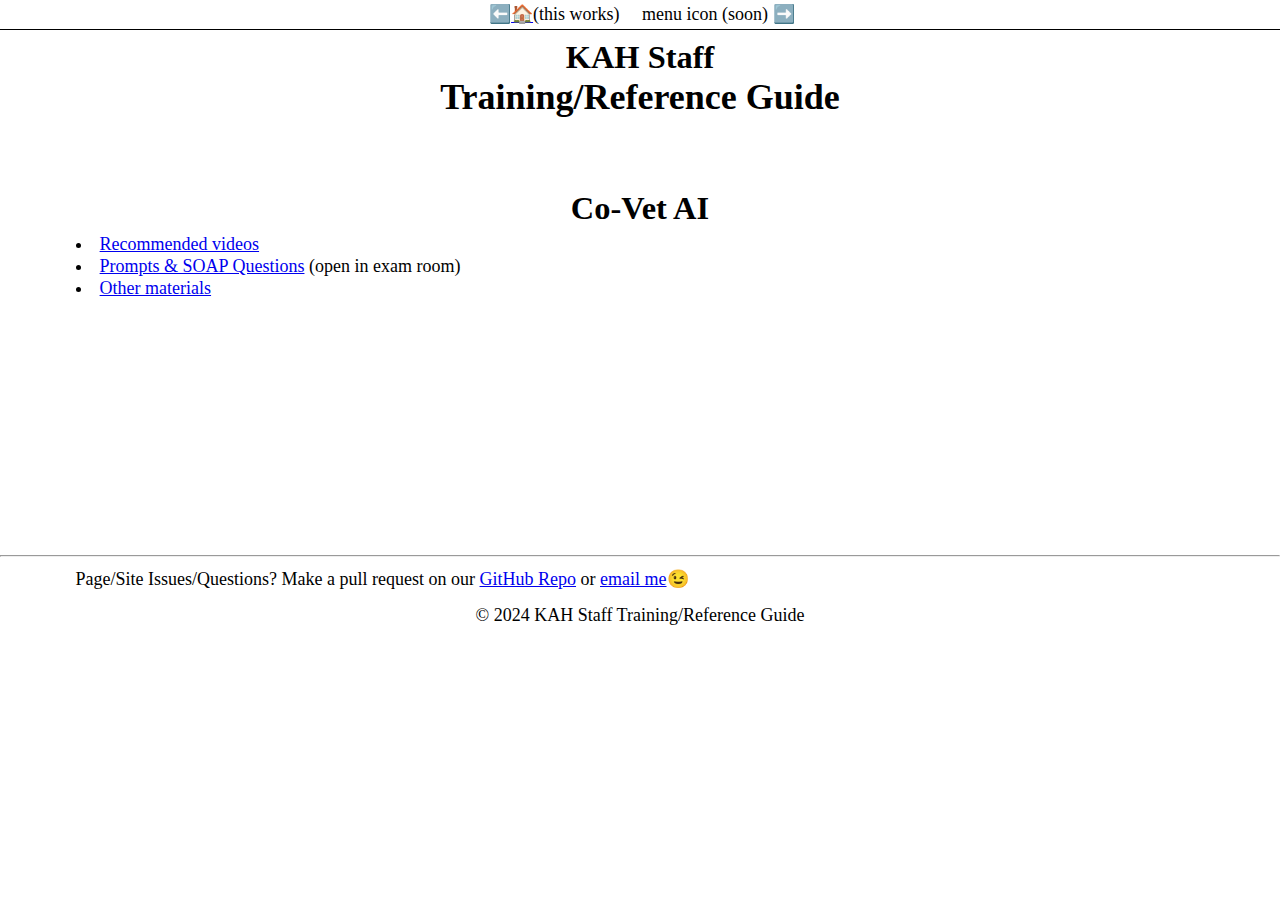
==== src/co-vet/co-vet-ai-training.html @ 36d85354 "updated link" ====
<!DOCTYPE html>
<html lang="en">
  <head>
    <meta name="viewport" content="width=device-width, initial-scale=1" />
    <meta charset="utf-8" />
    <link rel="stylesheet" href="../styles.css" />
    <title>KAH Staff Training/Reference Guide</title>
  </head>
  <body>
    <header>
      <nav>
        <div>⬅️<a href="../../index.html">🏠</a>(this works)</div>
        <div>menu icon (soon) ➡️</div>
      </nav>
      <h1>KAH Staff</h1>
      <h2>Training/Reference Guide</h2>
    </header>
    <main>
      <h4>Co-Vet AI</h4>
      <ul class="content-list">
        <li><a href="rec-videos.html">Recommended videos</a></li>
        <li>
          <a href="soap-questions-prompts.html">Prompts & SOAP Questions</a>
          (open in exam room)
        </li>
        <li><a href="co-vet-other.html">Other materials </a></li>
      </ul>

      <hr />

      <p>
        Page/Site Issues/Questions? Make a pull request on our
        <a
          href="https://github.com/ARomano79/KAH-Staff-Reference-Guide"
          target="_blank"
          rel="noopener"
        >
          GitHub Repo</a
        >
        or <a href="mailto:amie.romano79@gmail.com">email me</a>😉
      </p>
    </main>
    <footer>
      <p>&#169; 2024 KAH Staff Training/Reference Guide</p>
    </footer>
  </body>
</html>
---- src/styles.css ----
* {
    box-sizing: border-box;
    scroll-behavior: smooth;
    font-size: 18px;
}

html, body {
    margin: 0;
    padding: 0;
    width: 100%;
}

nav {
    margin: 0 auto;
    padding: 0.2rem;
    text-align: center;
    border-bottom: 1px solid black;
}

nav div {
    width: 60%;
    display: inline;
    padding: 0.4rem;
    margin: 0 auto 1rem 0.2rem;
    text-align: left;
    
} 

aside {
    width: 90%;
    margin: 0 auto;
    padding: 0.2rem 0.4rem;
    border: 1px solid black;
}

footer {
    margin: auto 0.2rem;
    padding: 0.2rem;
    text-align: center;

} 

h1, h2, h3, h4, h5, h6 {
    padding: 0;
    text-align: center;
}

h1 {
    font-size: 1.8rem;
    margin: 0.5rem auto 0 0;
}

h2 {
    font-size: 2rem;
    margin: 0 auto 2rem 0;
}

h3 {
    font-size: 1.2rem;
    margin: 0.4rem auto 0 0;
    font-variant: small-caps;
}
h4 {
    font-size: 1.8rem;
    margin: 4rem auto 0.2rem 0;
}
h5 {
    font-size: 1.6rem;
    margin: 4rem auto 0.2rem 0;
}

h6 {
    font-size: 1.4rem;
    margin: 2rem auto 0.2rem 0;
}

aside p, main p, footer p, main ul, .content-list, .actual-content, .soap-sub-qs, .soap-sub2-qs, .list-content, .list-content li {
    padding: 0.2rem;
    line-height: 1.2;
} 

aside p {
    margin: 0.4rem auto;
    font-style: italic;
}

main p {
    margin: 0.2rem 4rem auto;
}

footer p {
    margin: 0.2rem auto;
} 

main ul {
    margin: 0 auto;
    list-style-position: inside;
    border: 2px solid orange;
}

.content-list {
    margin: 0.2rem auto 14rem 4rem;
    border: none;
}

.actual-content, .list-content, .soap-sub-qs, .soap-sub2-qs {
    border: none;
    margin: 0.2rem auto;
    width: 96%;
}

.soap-sub-qs {
    margin: auto 6rem;
}

.soap-sub2-qs {
    margin: auto 2rem;
}
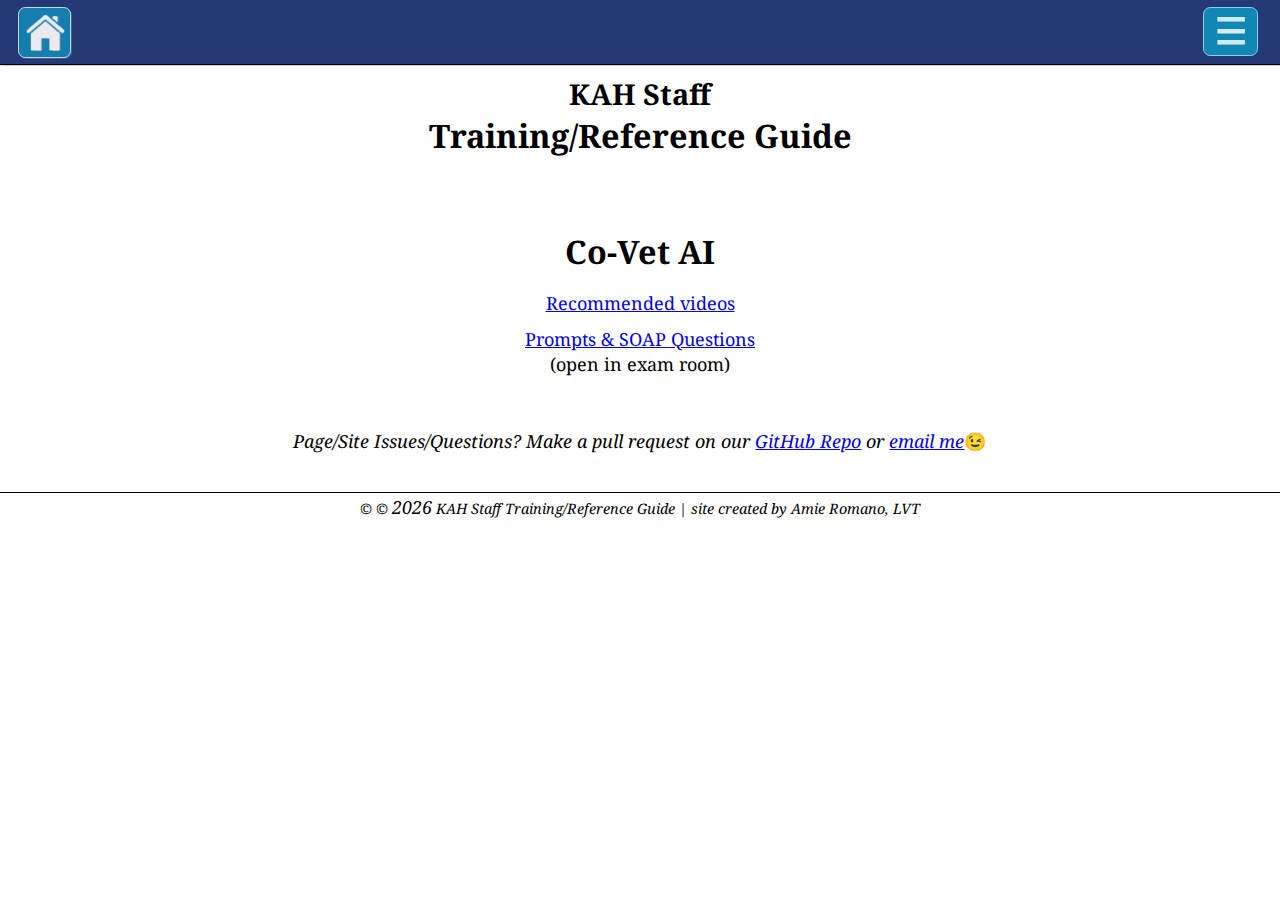
==== commit 2aafe59e: "updated main nav bar and footer" ====
--- a/src/co-vet/co-vet-ai-training.html
+++ b/src/co-vet/co-vet-ai-training.html
@@ -1,47 +1,78 @@
 <!DOCTYPE html>
 <html lang="en">
   <head>
+    <meta charset="utf-8" />
     <meta name="viewport" content="width=device-width, initial-scale=1" />
-    <meta charset="utf-8" />
-    <link rel="stylesheet" href="../styles.css" />
-    <title>KAH Staff Training/Reference Guide</title>
+
+    <title>KAH Staff Training/Reference Guide | Home</title>
+
+    <!--Google Fonts-->
+    <link rel="preconnect" href="https://fonts.googleapis.com" />
+    <link rel="preconnect" href="https://fonts.gstatic.com" crossorigin />
+    <link
+      href="https://fonts.googleapis.com/css2?family=Noto+Serif:ital,wght@0,100..900;1,100..900&display=swap"
+      rel="stylesheet"
+    />
+    <!-- end Google fonts -->
+
+    <!-- my style sheet(s) -->
+    <link rel="stylesheet" href="/src/styles.css" />
   </head>
   <body>
     <header>
       <nav>
-        <div>⬅️<a href="../../index.html">🏠</a>(this works)</div>
-        <div>menu icon (soon) ➡️</div>
+        <div>
+          <a href="../../../../index.html"><img src="/src/home-icon2.png" alt="home icon" class="home-button" id="home-button"></a>
+        </div>
+        <div class="dropdown">
+          <button onclick="myFunction()" class="dropbtn">&#9776</button>
+          
+          <div id="myDropdown" class="dropdown-content">
+            <a href="">Co-Vet AI</a>
+            <a href="rec-videos.html">Recommended Videos</a>
+            <a href="soap-questions-prompts.html">Prompts & SOAP questions</a>
+
+          </div>
+        </div> 
       </nav>
-      <h1>KAH Staff</h1>
-      <h2>Training/Reference Guide</h2>
+
+      <section id="hero">
+        <h1>KAH Staff</h1>
+        <h2>Training/Reference Guide</h2>
+      </section>
     </header>
+
+
     <main>
       <h4>Co-Vet AI</h4>
       <ul class="content-list">
         <li><a href="rec-videos.html">Recommended videos</a></li>
         <li>
           <a href="soap-questions-prompts.html">Prompts & SOAP Questions</a>
+          <br>
           (open in exam room)
         </li>
+        <!-- 
         <li><a href="co-vet-other.html">Other materials </a></li>
+        -->
       </ul>
 
-      <hr />
-
-      <p>
-        Page/Site Issues/Questions? Make a pull request on our
-        <a
-          href="https://github.com/ARomano79/KAH-Staff-Reference-Guide"
-          target="_blank"
-          rel="noopener"
-        >
-          GitHub Repo</a
-        >
-        or <a href="mailto:amie.romano79@gmail.com">email me</a>😉
-      </p>
-    </main>
-    <footer>
-      <p>&#169; 2024 KAH Staff Training/Reference Guide</p>
-    </footer>
-  </body>
-</html>
+      <footer>
+        <section>
+          <p>
+            Page/Site Issues/Questions? Make a pull request on our
+            <a
+              href="https://github.com/ARomano79/KAH-Staff-Reference-Guide"
+              target="_blank"
+              rel="noopener"
+            >
+              GitHub Repo</a
+            >
+            or <a href="mailto:amie.romano79@gmail.com">email me</a><span>😉</span>
+          </p>
+        </section>
+        <p>&#169; &#169; <span id="#current-year"></span> KAH Staff Training/Reference Guide | site created by Amie Romano, LVT</p>
+      </footer>
+    </body>
+    <script src="/src/main.js"></script>
+  </html>
--- a/src/styles.css
+++ b/src/styles.css
@@ -2,20 +2,293 @@
     box-sizing: border-box;
     scroll-behavior: smooth;
     font-size: 18px;
-}
+    font-family: "Noto Serif", serif;
+}
+
+:root {
+    --KAH-dark-blue: #253979;
+    --KAH-gold: #fcb040;
+    --KAH-med-blue: #1286b5;
+    --KAH-lighter-med-blue: #70b6d2;
+    --KAH-light-blue: #86d3e3;
+    --KAH-lighter-blue: #ceedf3;
+    --KAH-white: #FFF;
+    --KAH-black: #000;
+    --box-shadow: rgba(0,0,0,0.3);
+    --light-shadow: rgba(134,211,227,0.4);
+    --dark-shadow: rgba(37,57,121,0.4);
+    
+}
+
+/*  google font info
+.noto-serif {
+    font-family: "Noto Serif", serif;
+    font-optical-sizing: auto;
+    font-weight: <weight>;
+    font-style: normal;
+    font-variation-settings:
+      "wdth" 100;
+  }
+
+  */ 
 
 html, body {
     margin: 0;
     padding: 0;
     width: 100%;
+    text-align: center;
+}
+
+header, nav, main, footer {
+    margin: 0 auto;
+    padding: 0;
+    width: 100%; 
+}
+
+header {
+    border: none;
 }
 
 nav {
+    border-bottom: 1px solid black;
+    filter: drop-shadow(1px 1px 0.3px rgba(0,0,0,0.2));
+    background-color: var(--KAH-dark-blue);
+    height: 3.6rem;
+}
+
+nav div {
+    display: inline;
+
+}
+
+#home-button {
+    margin: 0.4rem 1rem auto;
+    padding: 0.2rem;
+    height: 2.8rem;
+    width: auto;
+    filter: drop-shadow(1px 1px 0.3px rgba(255,255,255,0.2));
+    border: 1px solid var(--KAH-lighter-blue);
+    float: left; 
+    background-color: var(--KAH-med-blue);
+    opacity: 90%;
+    border-radius: 0.4rem;
+}
+
+     /* Dropdown Button */
+     .dropbtn {
+        background-color: var(--KAH-med-blue);
+        color: var(--KAH-lighter-blue);
+        margin: 0.2rem auto;
+        padding: 0.2rem;
+        font-size: 2.4rem;
+        font-weight: 900;
+        text-align: center;
+        line-height: 1.8rem;
+        border: 0.01rem solid var(--KAH-light-blue);
+        border-radius: 0.4rem; 
+        box-shadow: 0.04rem 0.04rem 0.06rem var(--dark-shadow);
+        cursor: pointer;
+      }
+    
+      @media only screen and (min-width: 400px) {
+        .dropbtn {
+          font-size: 2rem;
+          padding: 0.4rem 0.6rem;
+        }
+      }
+    
+      
+      /* Dropdown button on hover & focus */
+      .dropbtn:hover, .dropbtn:focus {
+        background-color: var(--KAH-light-blue);
+        color: var(--KAH-dark-blue);
+      }
+      
+      /* The container <div> - needed to position the dropdown content */
+      .dropdown {
+        position: relative;
+        display: block;
+        margin: 0 1rem 0 auto;
+        padding: 0.2rem;
+        float: right;
+      }
+      
+      /* Dropdown Content (Hidden by Default) */
+      .dropdown-content {
+        display: none;
+        position: absolute;
+        background-color: transparent;
+        min-width: 18rem;
+        z-index: 1;
+        margin: 0.16rem -14rem;
+      }
+    
+      
+      /* Links inside the dropdown */
+      .dropdown-content a {
+        color: var(--KAH-dark-blue);
+        background-color: var(--KAH-lighter-blue);
+        padding: 1rem;
+        text-decoration: none;
+        display: block;
+        margin: 0.02rem auto;
+        text-align: right;
+        border: 0.04rem solid var(--KAH-med-blue);
+        border-radius: 0.4rem; 
+        box-shadow: 0.04rem 0.04rem 0.06rem var(--dark-shadow);
+        font-weight: 600;
+      }
+      
+      /* Change color of dropdown links on hover */
+      .dropdown-content a:hover {
+        background-color: var(--KAH-lighter-med-blue);
+        font-size: 1.1rem;
+      }
+      
+      /* Show the dropdown menu (use JS to add this class to the .dropdown-content container when the user clicks on the dropdown button) */
+      .show {display:block;} 
+
+
+      /* HERO SECTION & HEADERS (ALL) */
+
+      h1 {
+        font-size: 1.6rem;
+        margin: 0.5rem auto 0 0;
+    }
+    
+    h2 {
+        font-size: 1.8rem;
+        margin: 0 auto 2rem 0;
+    }
+
+    h1, h2, h3, h4, h5, h6 {
+        padding: 0;
+    }
+
+    section {
+        margin: 0 auto;
+        border: none;
+    }
+    
+    aside {
+        width: 90%;
+        margin: 0 auto;
+        padding: 0.2rem 0.4rem;
+        border: 1px solid black;
+    }
+    
+    h3 {
+        font-size: 1.2rem;
+        margin: 0.4rem auto 0 0;
+        font-variant: small-caps;
+    }
+    h4 {
+        font-size: 1.8rem;
+        margin: 4rem auto 0.2rem 0;
+    }
+    h5 {
+        font-size: 1.6rem;
+        margin: 4rem auto 0.2rem 0;
+    }
+    
+    h6 {
+        font-size: 1.4rem;
+        margin: 2rem auto 0.2rem 0;
+    }
+    
+/* OTHER TEXT FORMATTING */
+
+    aside p, main p, footer p, main ul, .actual-content, .soap-sub-qs, .soap-sub2-qs, .soap-list, .soap-sub-list, .list-content, .list-content {
+        padding: 0.2rem;
+        line-height: 1.2;
+    } 
+    
+    aside p {
+        margin: 0.4rem auto;
+        font-style: italic;
+    }
+
+    .content-list {
+        margin: 0.2rem 4rem;
+        padding: 0.2rem;
+        border: none;
+    }
+
+    .content-list li, .actual-content li, .list-content li {
+        line-height: 1.4;
+        margin: 0.6rem auto;
+        list-style-type: none;
+    }
+
+
+    
+    .actual-content, .list-content, .soap-sub-qs, .soap-sub2-qs, .soap-sub-list, .soap-list {
+        border: none;
+        width: 96%;
+    }
+    
+    .soap-sub-qs {
+        margin: auto 6rem;
+    }
+    
+    .soap-sub2-qs {
+        margin: auto 2rem;
+    }
+    
+    .soap-list li {
+        border: none;
+        margin: 0 auto;
+        padding: 0.1rem 0.2rem;
+        list-style-type: none;
+        font-size: 1.1rem; 
+    }
+    
+    .soap-sub-list {
+        border: none;
+        margin-bottom: 1.6rem;
+    }
+    
+    .soap-sub-list li {
+        border: none;
+        list-style-type: circle;
+        margin: 0 auto;
+        padding: 0.1rem;
+    }
+
+
+
+main {
+    border: none;
+}
+
+footer {
+    border: none;
+}
+
+footer section p, footer p {
+    padding: 0.2rem;
+}
+
+footer p {
     margin: 0 auto;
-    padding: 0.2rem;
-    text-align: center;
-    border-bottom: 1px solid black;
-}
+    font-style: italic;
+    font-size: 0.8rem;
+    border-top: 1px solid black;
+}
+
+footer section p {
+    margin: 2rem auto;
+    font-size: 1rem;
+    width: 96%;
+    border: none;
+}
+
+footer section p span {
+    font-style: normal;
+}
+
+ /*
+
 
 nav div {
     width: 60%;
@@ -23,74 +296,13 @@
     padding: 0.4rem;
     margin: 0 auto 1rem 0.2rem;
     text-align: left;
-    
 } 
 
-aside {
-    width: 90%;
-    margin: 0 auto;
-    padding: 0.2rem 0.4rem;
-    border: 1px solid black;
-}
-
-footer {
-    margin: auto 0.2rem;
-    padding: 0.2rem;
-    text-align: center;
-
-} 
-
-h1, h2, h3, h4, h5, h6 {
-    padding: 0;
-    text-align: center;
-}
-
-h1 {
-    font-size: 1.8rem;
-    margin: 0.5rem auto 0 0;
-}
-
-h2 {
-    font-size: 2rem;
-    margin: 0 auto 2rem 0;
-}
-
-h3 {
-    font-size: 1.2rem;
-    margin: 0.4rem auto 0 0;
-    font-variant: small-caps;
-}
-h4 {
-    font-size: 1.8rem;
-    margin: 4rem auto 0.2rem 0;
-}
-h5 {
-    font-size: 1.6rem;
-    margin: 4rem auto 0.2rem 0;
-}
-
-h6 {
-    font-size: 1.4rem;
-    margin: 2rem auto 0.2rem 0;
-}
-
-aside p, main p, footer p, main ul, .content-list, .actual-content, .soap-sub-qs, .soap-sub2-qs, .list-content, .list-content li {
-    padding: 0.2rem;
-    line-height: 1.2;
-} 
-
-aside p {
-    margin: 0.4rem auto;
-    font-style: italic;
-}
+
 
 main p {
     margin: 0.2rem 4rem auto;
 }
-
-footer p {
-    margin: 0.2rem auto;
-} 
 
 main ul {
     margin: 0 auto;
@@ -98,22 +310,8 @@
     border: 2px solid orange;
 }
 
-.content-list {
-    margin: 0.2rem auto 14rem 4rem;
-    border: none;
-}
-
-.actual-content, .list-content, .soap-sub-qs, .soap-sub2-qs {
-    border: none;
-    margin: 0.2rem auto;
-    width: 96%;
-}
-
-.soap-sub-qs {
-    margin: auto 6rem;
-}
-
-.soap-sub2-qs {
-    margin: auto 2rem;
-}
-
+
+
+
+/*
+
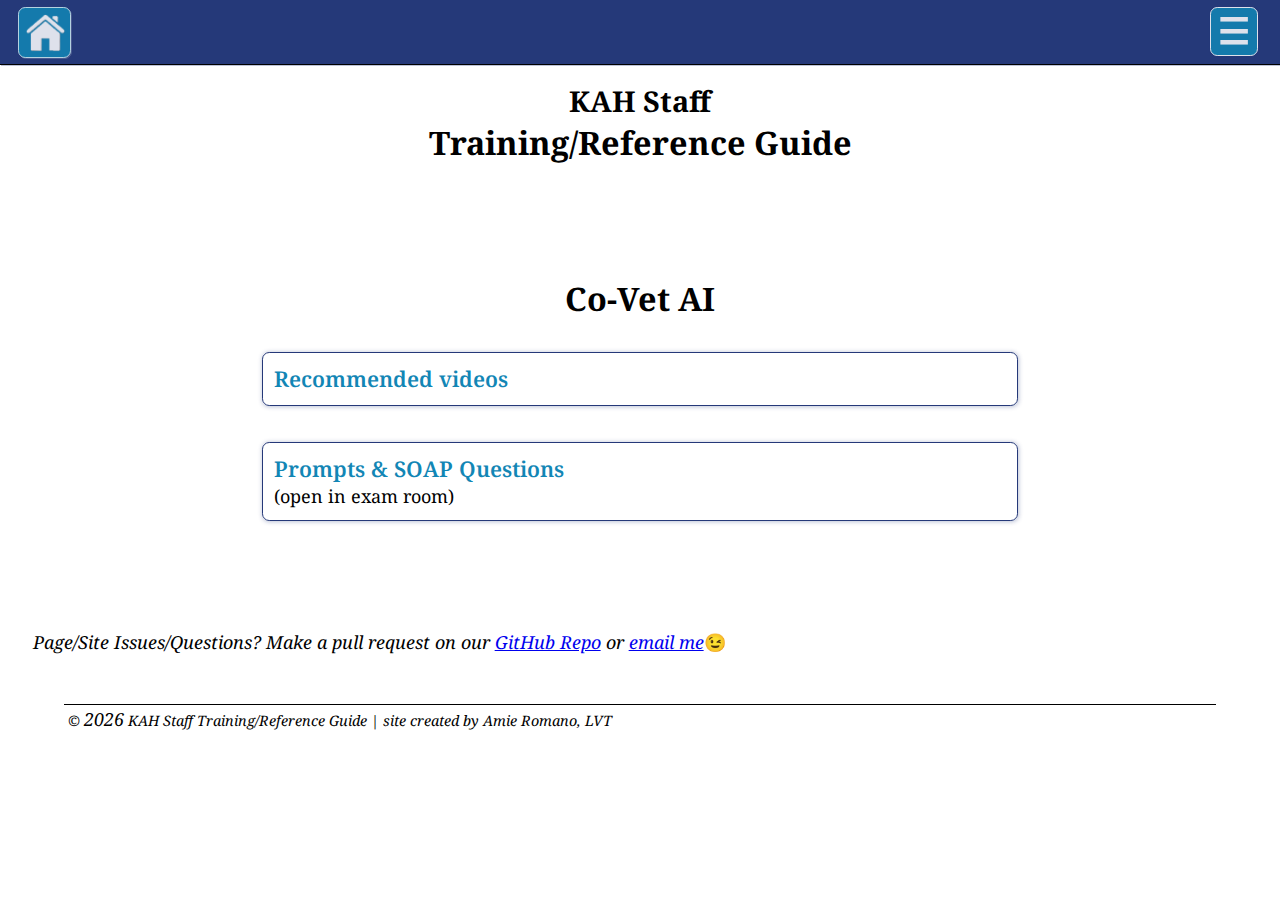
==== commit 5aa3ae48: "removed duplicate copyright symbol and major updates to everything but the soap pages." ====
--- a/src/co-vet/co-vet-ai-training.html
+++ b/src/co-vet/co-vet-ai-training.html
@@ -45,18 +45,20 @@
 
     <main>
       <h4>Co-Vet AI</h4>
-      <ul class="content-list">
-        <li><a href="rec-videos.html">Recommended videos</a></li>
-        <li>
-          <a href="soap-questions-prompts.html">Prompts & SOAP Questions</a>
-          <br>
-          (open in exam room)
-        </li>
-        <!-- 
-        <li><a href="co-vet-other.html">Other materials </a></li>
-        -->
-      </ul>
-
+      <section>
+        <ul class="content-list">
+          <li><a href="rec-videos.html">Recommended videos</a></li>
+          <li>
+            <a href="soap-questions-prompts.html">Prompts & SOAP Questions</a>
+            <br>
+            (open in exam room)
+          </li>
+          <!-- 
+          <li><a href="co-vet-other.html">Other materials </a></li>
+          -->
+        </ul>
+      </section>
+      </main>
       <footer>
         <section>
           <p>
@@ -71,7 +73,7 @@
             or <a href="mailto:amie.romano79@gmail.com">email me</a><span>😉</span>
           </p>
         </section>
-        <p>&#169; &#169; <span id="#current-year"></span> KAH Staff Training/Reference Guide | site created by Amie Romano, LVT</p>
+        <p>&#169; <span id="#current-year"></span> KAH Staff Training/Reference Guide | site created by Amie Romano, LVT</p>
       </footer>
     </body>
     <script src="/src/main.js"></script>
--- a/src/styles.css
+++ b/src/styles.css
@@ -16,7 +16,7 @@
     --KAH-black: #000;
     --box-shadow: rgba(0,0,0,0.3);
     --light-shadow: rgba(134,211,227,0.4);
-    --dark-shadow: rgba(37,57,121,0.4);
+    --dark-shadow: rgba(37,57,121,0.3);
     
 }
 
@@ -51,14 +51,13 @@
 
 nav {
     border-bottom: 1px solid black;
-    filter: drop-shadow(1px 1px 0.3px rgba(0,0,0,0.2));
+    filter: drop-shadow(1px 1px 0.3px var(--dark-shadow));
     background-color: var(--KAH-dark-blue);
     height: 3.6rem;
 }
 
 nav div {
     display: inline;
-
 }
 
 #home-button {
@@ -70,32 +69,38 @@
     border: 1px solid var(--KAH-lighter-blue);
     float: left; 
     background-color: var(--KAH-med-blue);
-    opacity: 90%;
+    opacity: 85%;
     border-radius: 0.4rem;
 }
 
      /* Dropdown Button */
      .dropbtn {
         background-color: var(--KAH-med-blue);
-        color: var(--KAH-lighter-blue);
+        color: var(--KAH-white);
+        opacity: 85%;
         margin: 0.2rem auto;
-        padding: 0.2rem;
-        font-size: 2.4rem;
-        font-weight: 900;
+        padding: 0.4rem;
+        font-size: 2rem;
+        font-weight: 800;
         text-align: center;
         line-height: 1.8rem;
-        border: 0.01rem solid var(--KAH-light-blue);
+        border: 0.01rem solid var(--KAH-white);
         border-radius: 0.4rem; 
         box-shadow: 0.04rem 0.04rem 0.06rem var(--dark-shadow);
         cursor: pointer;
       }
-    
-      @media only screen and (min-width: 400px) {
+
+
+      /* NEVER TOUCH THIS AGAIN - it makes the menu button not look completely fcuekd on iphone 14 */
+      @media only screen and (max-width: 400px) {
         .dropbtn {
-          font-size: 2rem;
-          padding: 0.4rem 0.6rem;
+            margin-top: 0.4rem;
+            padding: 0.4rem 0.2rem 1rem 0.2rem;
+            line-height: 1rem;
+            font-size: 2.8rem;
         }
       }
+    
     
       
       /* Dropdown button on hover & focus */
@@ -166,17 +171,29 @@
     }
 
     section {
-        margin: 0 auto;
-        border: none;
-    }
-    
+        margin: 0.2rem auto 0.4rem;
+        padding: 0.2rem;
+        border: none;
+    }
+    
+    /* index/main page only */ 
     aside {
         width: 90%;
-        margin: 0 auto;
+        margin: 0 auto 6rem;
         padding: 0.2rem 0.4rem;
-        border: 1px solid black;
-    }
-    
+        border: 1px solid var(--KAH-dark-blue);
+        border-radius: 0.4rem;
+        box-shadow: 0.05rem 0.05rem 0.25rem var(--dark-shadow);
+    }
+
+    aside p {
+        margin: 0.4rem auto;
+        font-style: italic;
+        padding: 0.2rem;
+        line-height: 1.2;
+    }
+    
+
     h3 {
         font-size: 1.2rem;
         margin: 0.4rem auto 0 0;
@@ -198,23 +215,88 @@
     
 /* OTHER TEXT FORMATTING */
 
-    aside p, main p, footer p, main ul, .actual-content, .soap-sub-qs, .soap-sub2-qs, .soap-list, .soap-sub-list, .list-content, .list-content {
-        padding: 0.2rem;
+    main p, footer p, main ul, .actual-content, .soap-sub-qs, .soap-sub2-qs, .soap-list, .soap-sub-list, .list-content, .list-content {
+        padding: 0.2rem;
+        margin: 0.2rem auto;
         line-height: 1.2;
+        width: 90%;
+        text-align: justify;
     } 
-    
-    aside p {
-        margin: 0.4rem auto;
+
+    /* used on main co-vet training page for "main" sub-section buttons */ 
+    .content-list {
+        margin: 0.2rem auto 1rem;
+        padding: 0.2rem;
+        border: none;
+        max-width: 60%;
+    }
+
+    .content-list li {
+        line-height: 1.4;
+        margin: 1rem auto 2rem;
+        padding: 0.6rem;
+        list-style-type: none;
+        border: 1px solid var(--KAH-dark-blue);
+        border-radius: 0.4rem;
+        box-shadow: 0.05rem 0.05rem 0.25rem var(--dark-shadow);
+    }
+
+    .content-list a {
+        font-size: 1.2rem;
+        text-decoration: none;
+        color: var(--KAH-med-blue); 
+        font-weight: 600; 
+    }
+
+
+    .video-list {
+        margin: 0.2rem auto;
+        border: none;
+        padding: 0.2rem;
+        line-height: 1.2;
+        width: 90%;
+    }
+
+    .video-list p {
+        border: none;
+        margin: 0 auto 0.2rem;
+        padding: 0.2rem;
+        text-align: justify;
+    }
+
+    .video-list a {
+        text-decoration: none;
+        color: var(--KAH-med-blue); 
+    }
+
+    .video-list ul {
+        border: none;
+        margin: 0.2rem;
+        padding: 0.2rem;
+    }
+
+    .video-list li {
+        border: none;
+        margin: 0.2rem 0.6rem;
+        padding: 0.2rem;
+        text-align: justify;
+        list-style-type: none;
+    }
+
+    .comment {
+        font-size: 0.9rem;
+        margin: 0 auto;
+        padding: 0.1rem;
+        line-height: 1.rem;
         font-style: italic;
-    }
-
-    .content-list {
-        margin: 0.2rem 4rem;
-        padding: 0.2rem;
-        border: none;
-    }
-
-    .content-list li, .actual-content li, .list-content li {
+        font-weight: 300;
+        
+    }
+
+
+
+
+ .actual-content li, .list-content li {
         line-height: 1.4;
         margin: 0.6rem auto;
         list-style-type: none;
@@ -265,12 +347,8 @@
     border: none;
 }
 
-footer section p, footer p {
-    padding: 0.2rem;
-}
-
 footer p {
-    margin: 0 auto;
+    margin: 0.2rem auto;
     font-style: italic;
     font-size: 0.8rem;
     border-top: 1px solid black;
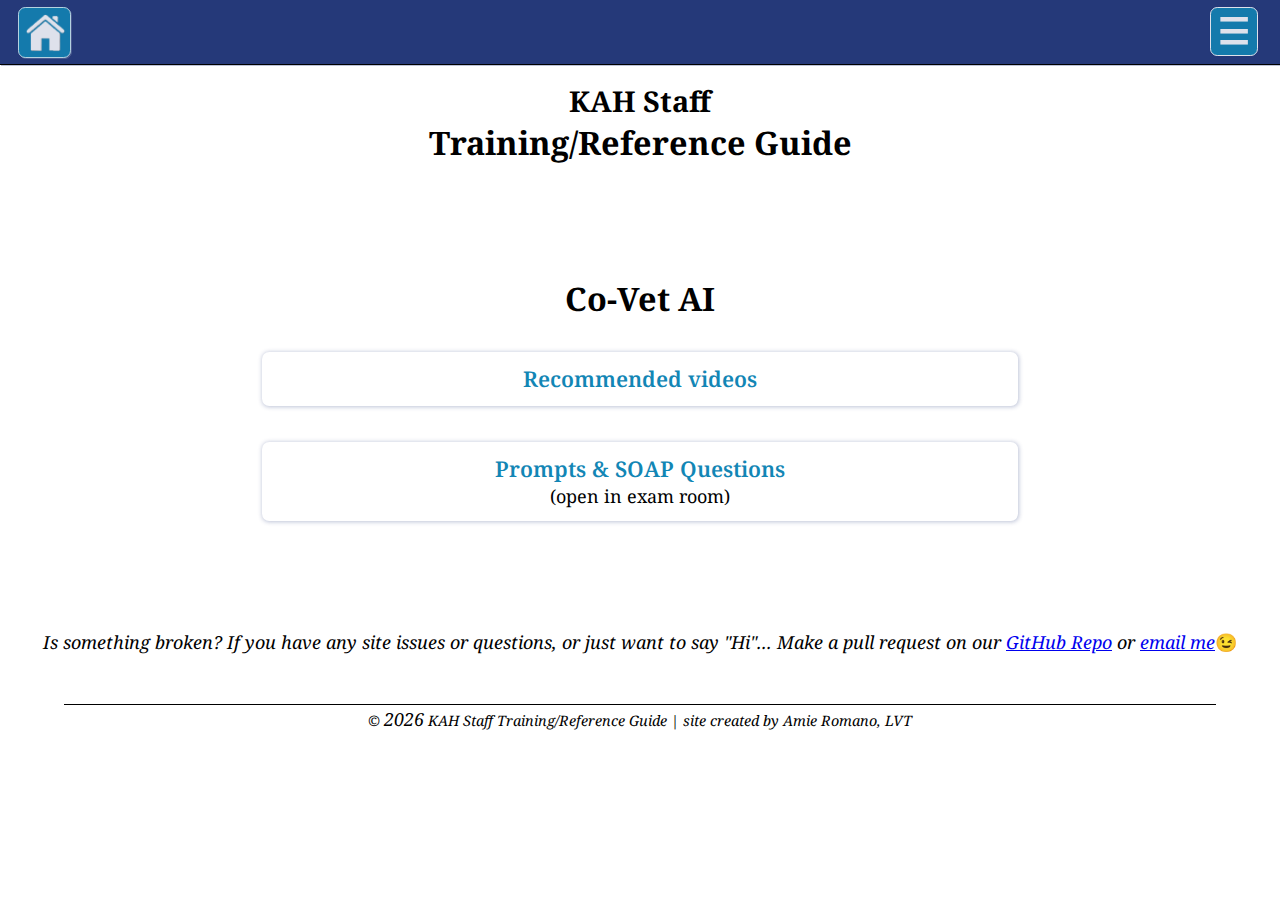
==== commit e98f279c: "got rid of bullet points on soap page, worked on buttons/links more (NOT NAV BAR!!!!  DON"T TOUCH TH" ====
--- a/src/co-vet/co-vet-ai-training.html
+++ b/src/co-vet/co-vet-ai-training.html
@@ -62,7 +62,7 @@
       <footer>
         <section>
           <p>
-            Page/Site Issues/Questions? Make a pull request on our
+            Is something broken?  If you have any site issues or questions, or just want to say "Hi"... Make a pull request on our
             <a
               href="https://github.com/ARomano79/KAH-Staff-Reference-Guide"
               target="_blank"
--- a/src/styles.css
+++ b/src/styles.css
@@ -181,7 +181,7 @@
         width: 90%;
         margin: 0 auto 6rem;
         padding: 0.2rem 0.4rem;
-        border: 1px solid var(--KAH-dark-blue);
+        border: 1px solid transparent;
         border-radius: 0.4rem;
         box-shadow: 0.05rem 0.05rem 0.25rem var(--dark-shadow);
     }
@@ -191,6 +191,7 @@
         font-style: italic;
         padding: 0.2rem;
         line-height: 1.2;
+        text-align: start;
     }
     
 
@@ -215,12 +216,12 @@
     
 /* OTHER TEXT FORMATTING */
 
-    main p, footer p, main ul, .actual-content, .soap-sub-qs, .soap-sub2-qs, .soap-list, .soap-sub-list, .list-content, .list-content {
+    main p, footer p, main ul, .actual-content, .soap-sub-qs, .soap-sub2-qs, .soap-sub-list, .list-content, .list-content {
         padding: 0.2rem;
         margin: 0.2rem auto;
         line-height: 1.2;
         width: 90%;
-        text-align: justify;
+        text-align: center;
     } 
 
     /* used on main co-vet training page for "main" sub-section buttons */ 
@@ -236,9 +237,10 @@
         margin: 1rem auto 2rem;
         padding: 0.6rem;
         list-style-type: none;
-        border: 1px solid var(--KAH-dark-blue);
+        border: 1px solid transparent;
         border-radius: 0.4rem;
         box-shadow: 0.05rem 0.05rem 0.25rem var(--dark-shadow);
+        text-align: center;
     }
 
     .content-list a {
@@ -261,7 +263,7 @@
         border: none;
         margin: 0 auto 0.2rem;
         padding: 0.2rem;
-        text-align: justify;
+        text-align: start;
     }
 
     .video-list a {
@@ -271,16 +273,17 @@
 
     .video-list ul {
         border: none;
-        margin: 0.2rem;
-        padding: 0.2rem;
-    }
+        margin: 0.2rem 0.6rem;
+        text-align: start;
+        }
 
     .video-list li {
         border: none;
-        margin: 0.2rem 0.6rem;
-        padding: 0.2rem;
-        text-align: justify;
+        margin: 0.2rem auto;
+        padding: 0.2rem;
+        text-align: center;
         list-style-type: none;
+        
     }
 
     .comment {
@@ -293,46 +296,50 @@
         
     }
 
-
-
-
- .actual-content li, .list-content li {
-        line-height: 1.4;
-        margin: 0.6rem auto;
+    .soap-list li {
+        margin: 0.2rem auto 0.6rem;
         list-style-type: none;
-    }
-
-
-    
-    .actual-content, .list-content, .soap-sub-qs, .soap-sub2-qs, .soap-sub-list, .soap-list {
+        border: 1px solid transparent;
+        border-radius: 0.4rem;
+        box-shadow: 0.05rem 0.05rem 0.25rem var(--dark-shadow);
+        padding: 0.2rem;
+        font-weight: 200;
+        text-align: center;
+        font-size: 1.2rem;
+    }
+
+    .soap-list a {
+        font-size: 1rem;
+        font-weight: 600;
+    }
+
+
+
+    
+    .actual-content, .list-content, .soap-sub-qs, .soap-sub2-qs, .soap-sub-list {
         border: none;
         width: 96%;
     }
     
-    .soap-sub-qs {
-        margin: auto 6rem;
-    }
-    
-    .soap-sub2-qs {
-        margin: auto 2rem;
-    }
+    .soap-sub-qs, .soap-sub-qs, .soap-sub2-qs {
+        margin: auto 4rem;
+        text-align: justify;
+        list-style-type: none;
+    }
+    
     
     .soap-list li {
-        border: none;
-        margin: 0 auto;
-        padding: 0.1rem 0.2rem;
+        
+    }
+    
+    .soap-sub-list {
+        border: none;
+        margin-bottom: 1.6rem;
+    }
+    
+    .soap-sub-list li {
+        border: none;
         list-style-type: none;
-        font-size: 1.1rem; 
-    }
-    
-    .soap-sub-list {
-        border: none;
-        margin-bottom: 1.6rem;
-    }
-    
-    .soap-sub-list li {
-        border: none;
-        list-style-type: circle;
         margin: 0 auto;
         padding: 0.1rem;
     }
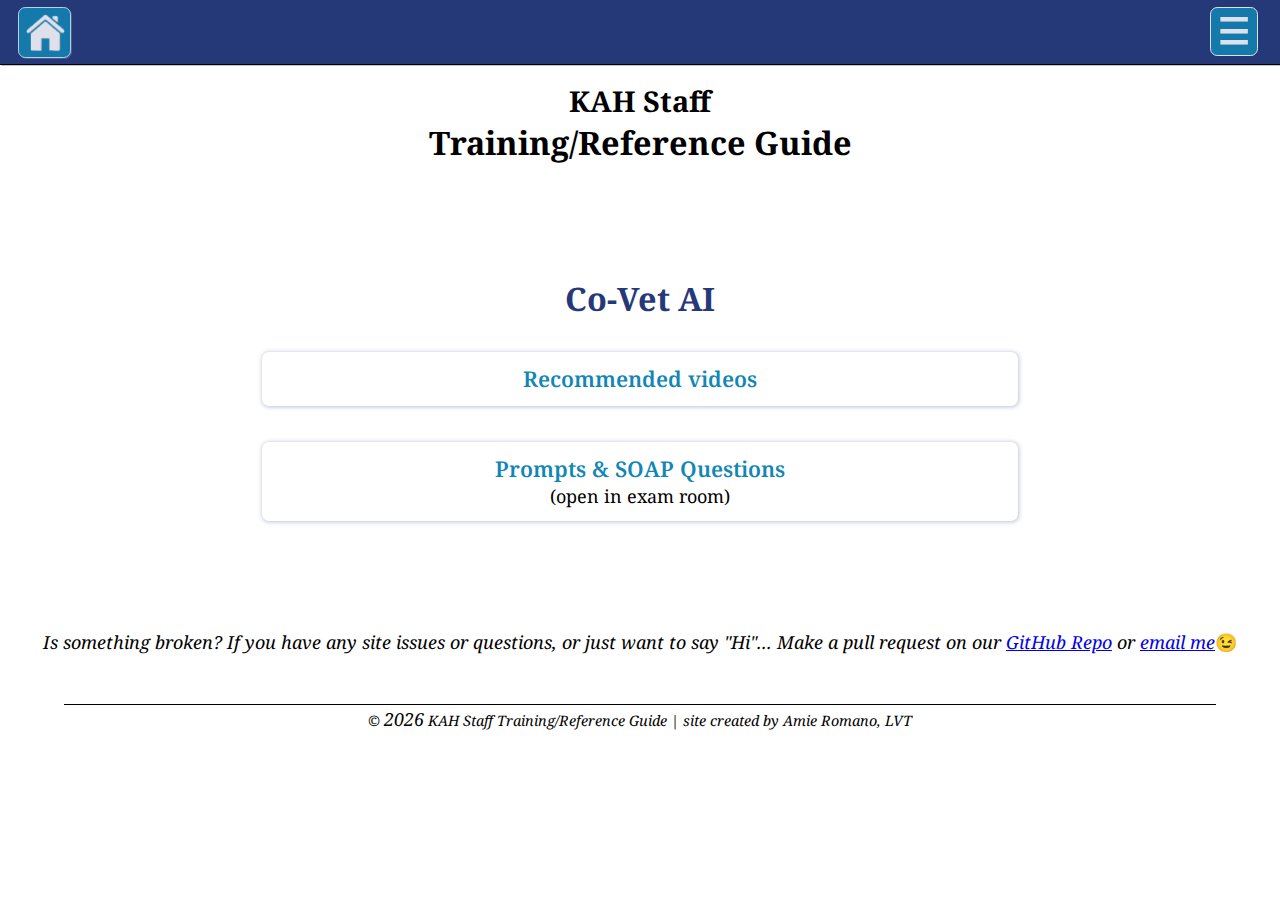
==== commit 268b4deb: "updated page titles, headers, and picked at SOAP page design" ====
--- a/src/co-vet/co-vet-ai-training.html
+++ b/src/co-vet/co-vet-ai-training.html
@@ -4,7 +4,7 @@
     <meta charset="utf-8" />
     <meta name="viewport" content="width=device-width, initial-scale=1" />
 
-    <title>KAH Staff Training/Reference Guide | Home</title>
+    <title>KAH Staff Training/Reference Guide | Co-Vet AI</title>
 
     <!--Google Fonts-->
     <link rel="preconnect" href="https://fonts.googleapis.com" />
--- a/src/styles.css
+++ b/src/styles.css
@@ -203,6 +203,7 @@
     h4 {
         font-size: 1.8rem;
         margin: 4rem auto 0.2rem 0;
+        color: var(--KAH-dark-blue);
     }
     h5 {
         font-size: 1.6rem;
@@ -212,6 +213,7 @@
     h6 {
         font-size: 1.4rem;
         margin: 2rem auto 0.2rem 0;
+        color: var(--KAH-dark-blue);
     }
     
 /* OTHER TEXT FORMATTING */
@@ -296,6 +298,44 @@
         
     }
 
+
+    /* section for SOAP list - make it flex!! */ 
+    #list-of-soap-types {
+
+    }
+
+
+    /* SOAP pages text styles */
+    .soap-general-text {
+        border: none;
+        margin: 0.2rem auto 0.4rem;
+        padding: 0.2rem;
+        text-align: start;
+    }
+
+    .soap-general-text a {
+        text-decoration: none;
+        color: var(--KAH-med-blue); 
+    }
+
+    .soap-prompts {
+        margin: 0.2rem auto;
+        padding: 0.2rem;
+        border: none;
+        width: 88%;
+        line-height: 1.4;
+    }
+
+    .soap-bold {
+        color: var(--KAH-dark-blue);
+        font-weight: 600;
+    }
+
+    .soap-italic {
+        font-style: italic;
+        font-weight: 300;
+    }
+
     .soap-list li {
         margin: 0.2rem auto 0.6rem;
         list-style-type: none;
@@ -313,7 +353,7 @@
         font-weight: 600;
     }
 
-
+    
 
     
     .actual-content, .list-content, .soap-sub-qs, .soap-sub2-qs, .soap-sub-list {
@@ -327,10 +367,6 @@
         list-style-type: none;
     }
     
-    
-    .soap-list li {
-        
-    }
     
     .soap-sub-list {
         border: none;
